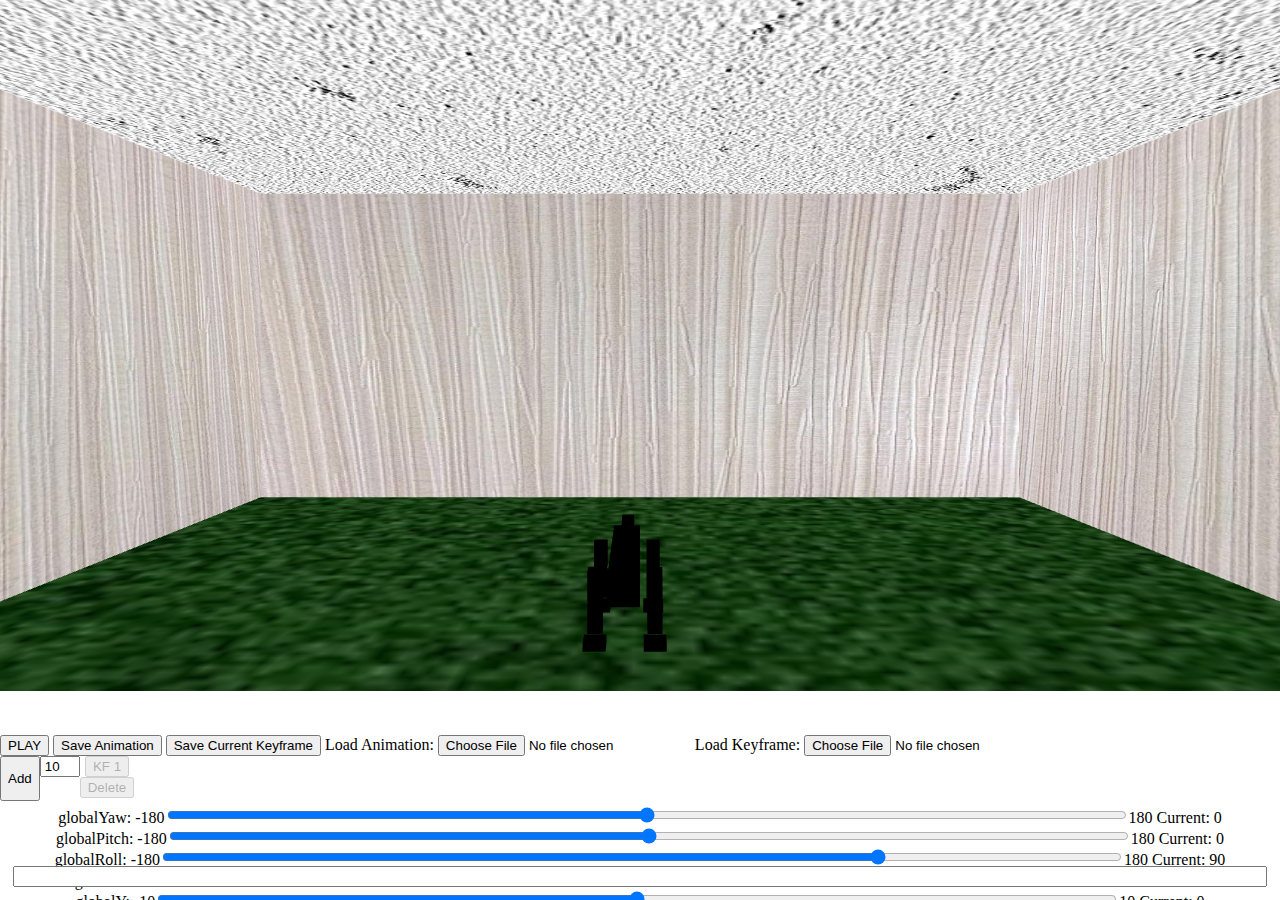
==== index.html @ db505432 "Texture cleanup" ====
<!DOCTYPE html>
<html lang="en">
<head>
    <img src="Textures/carpet.png" id="carpet" hidden/>
    <img src="Textures/ceil.png" id="ceil" hidden/>
    <img src="Textures/fur.png" id="fur" hidden/>
    <img src="Textures/wall.png" id="wall" hidden/>
    <meta charset="UTF-8">
    <title>CS465 ASSG2</title>
    <link rel="stylesheet" href="reset.css">
    <link rel="stylesheet" href="main.css">
    <script id="vertex-shader" type="x-shader/x-vertex">
attribute  vec4 vPosition;
attribute vec2 vertTexCoord;
varying vec2 fragTexCoord;

uniform mat4 modelViewMatrix;
uniform mat4 projectionMatrix;

void main()
{
    gl_Position = projectionMatrix * modelViewMatrix * vPosition;
    fragTexCoord = vertTexCoord;
}
    </script>

    <script id="fragment-shader" type="x-shader/x-fragment">
    precision mediump float;

    varying vec2 fragTexCoord;
    uniform sampler2D sampler;

    void main(){
        gl_FragColor = texture2D(sampler, fragTexCoord);
    }
    </script>
    <!--<script id="fragment-shader" type="x-shader/x-fragment">-->
<!--#ifdef GL_ES-->
<!--precision highp float;-->
<!--#endif-->


<!--varying vec4 fColor;-->

<!--void-->
<!--main()-->
<!--{-->
    <!--gl_FragColor = fColor;-->
<!--}-->
    <!--</script>-->

    <script type="text/javascript" src="Common/webgl-utils.js"></script>
    <script type="text/javascript" src="Common/initShaders.js"></script>
    <script type="text/javascript" src="Common/MV.js"></script>
    <script type="text/javascript" src="view.js"></script>
    <script type="text/javascript" src="cat.js"></script>
    <script type="text/javascript" src="animation.js"></script>
</head>
<body>
<table>
    <tr>
        <td>
            <canvas id="gl-canvas" width="512" height="512">
                Oops ... your browser doesn't support the HTML5 canvas element
            </canvas>
        </td>
    </tr>

    <tr>
        <td>
            <button id="playStop" onclick="playStop()">PLAY</button>
            <button onclick="saveAnimation()">Save Animation</button>
            <button onclick="saveCurrentKeyframes()">Save Current Keyframe</button>
            Load Animation:
            <input type="file" id="fileAnimation" name="LoadAnimation"/>
            Load Keyframe:
            <input type="file" id="fileKeyframe" name="LoadKeyframe"/>
            <br>
            <div id="animator">
                <button onclick="addKeyFrame()" id="addKeyframe">Add</button>
            </div>
        </td>
    </tr>
    <tr>
        <td>
            <form action="#" onsubmit="return filterVariables()">
                <input title="Search" id="filter" type="text" autocomplete="off">
                <input type="submit" hidden>
            </form>
            <ul id="variables">
            </ul>
        </td>
    </tr>
</table>
</body>
<script src="controller.js"></script>
</html>
---- main.css ----
* {
    box-sizing: border-box;
}

body {
    height: 100vh;
    width: auto;
}

table {
    table-layout: fixed;
    border-collapse: collapse;
    width: 100%;
    max-width: 100%;

    height: 100vh;
    max-height: 100vh;
}

td {
    overflow: auto;
    width: 100%;
    vertical-align: top;
}

h1 {
    text-align: center;
}

input {
    text-align: center;
}

/*noinspection CssUnusedSymbol*/
.keyframe {
    text-align: center;
    width: fit-content;
}

/*noinspection CssUnusedSymbol*/
.slider {
    width: 75%;
}

#animator {
    height: 5vh;
    display: inline-flex;
}

#filter {
    width: 98%;
    margin: 1%;
    position: absolute;
    bottom: 0;
}

#variables {
    height: 10vh;
    text-align: center;
}
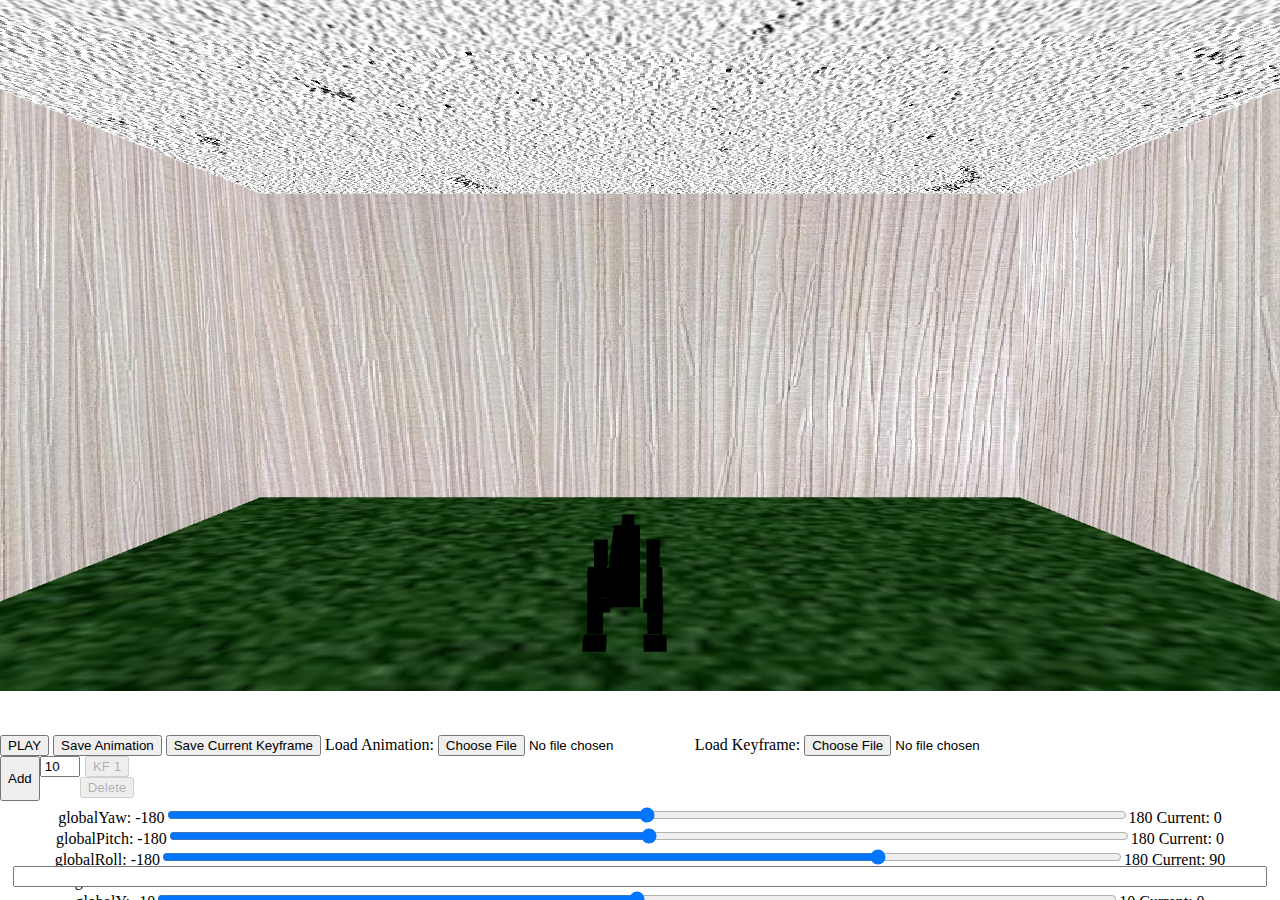
==== commit 8812aec9: "Texture windows fix" ====
--- a/index.html
+++ b/index.html
@@ -10,44 +10,30 @@
     <link rel="stylesheet" href="reset.css">
     <link rel="stylesheet" href="main.css">
     <script id="vertex-shader" type="x-shader/x-vertex">
-attribute  vec4 vPosition;
-attribute vec2 vertTexCoord;
-varying vec2 fragTexCoord;
+    attribute  vec4 vPosition;
+    attribute vec2 vTexPosition;
+    varying vec2 fTexPosition;
 
-uniform mat4 modelViewMatrix;
-uniform mat4 projectionMatrix;
+    uniform mat4 modelViewMatrix;
+    uniform mat4 projectionMatrix;
 
-void main()
-{
-    gl_Position = projectionMatrix * modelViewMatrix * vPosition;
-    fragTexCoord = vertTexCoord;
-}
+    void main()
+    {
+        gl_Position = projectionMatrix * modelViewMatrix * vPosition;
+        fTexPosition = vTexPosition;
+    }
     </script>
 
     <script id="fragment-shader" type="x-shader/x-fragment">
     precision mediump float;
 
-    varying vec2 fragTexCoord;
+    varying vec2 fTexPosition;
     uniform sampler2D sampler;
 
     void main(){
-        gl_FragColor = texture2D(sampler, fragTexCoord);
+        gl_FragColor = texture2D(sampler, fTexPosition);
     }
     </script>
-    <!--<script id="fragment-shader" type="x-shader/x-fragment">-->
-<!--#ifdef GL_ES-->
-<!--precision highp float;-->
-<!--#endif-->
-
-
-<!--varying vec4 fColor;-->
-
-<!--void-->
-<!--main()-->
-<!--{-->
-    <!--gl_FragColor = fColor;-->
-<!--}-->
-    <!--</script>-->
 
     <script type="text/javascript" src="Common/webgl-utils.js"></script>
     <script type="text/javascript" src="Common/initShaders.js"></script>
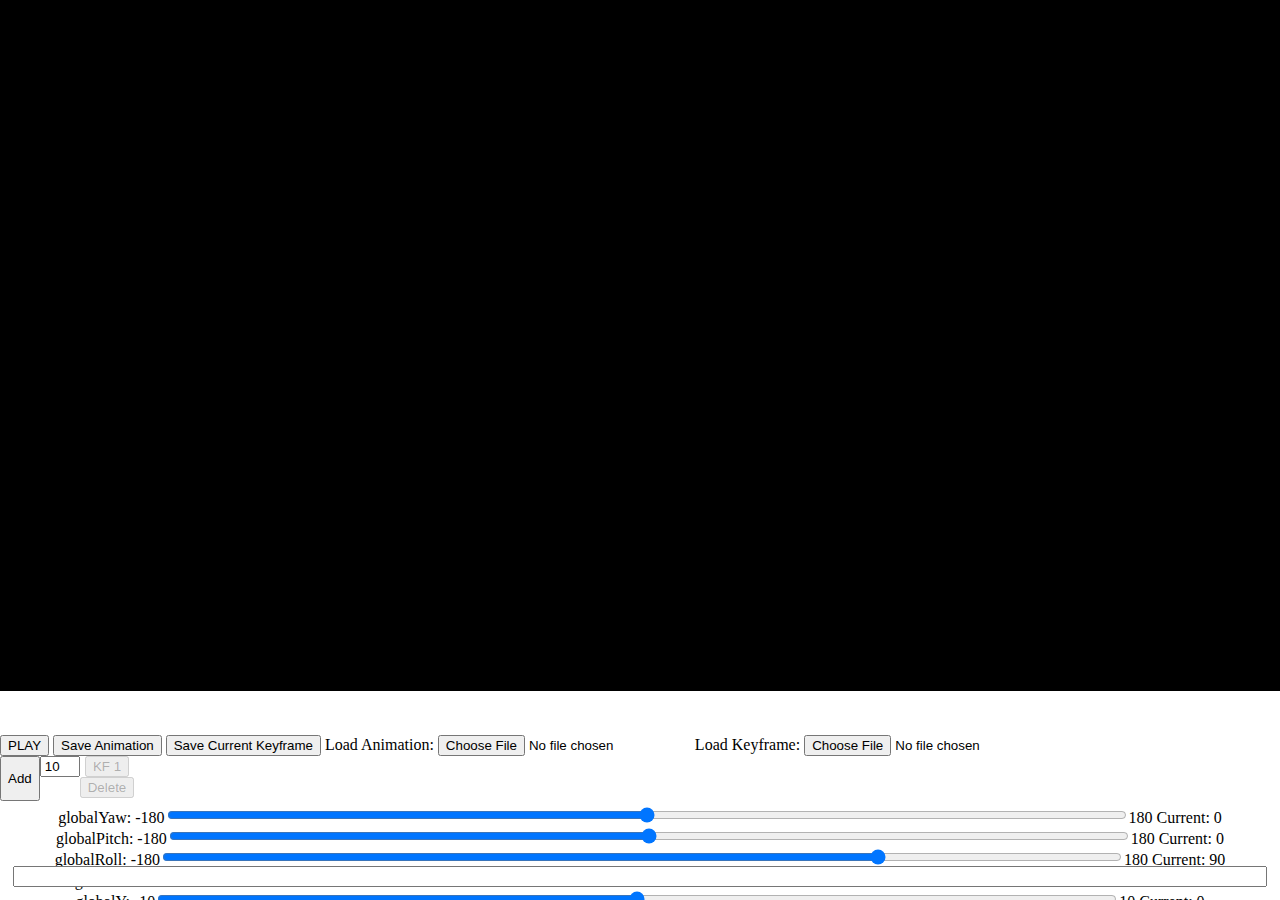
==== commit 4c5eb91f: "Texture windows fix" ====
--- a/index.html
+++ b/index.html
@@ -1,10 +1,10 @@
 <!DOCTYPE html>
 <html lang="en">
 <head>
-    <img src="Textures/carpet.png" id="carpet" hidden/>
-    <img src="Textures/ceil.png" id="ceil" hidden/>
-    <img src="Textures/fur.png" id="fur" hidden/>
-    <img src="Textures/wall.png" id="wall" hidden/>
+    <img src="https://github.com/alchemistake/CS465-ASSG2/raw/master/Textures/carpet.png" id="carpet" hidden/>
+    <img src="https://github.com/alchemistake/CS465-ASSG2/raw/master/Textures/ceil.png" id="ceil" hidden/>
+    <img src="https://github.com/alchemistake/CS465-ASSG2/raw/master/Textures/fur.png" id="fur" hidden/>
+    <img src="https://github.com/alchemistake/CS465-ASSG2/raw/master/Textures/wall.png" id="wall" hidden/>
     <meta charset="UTF-8">
     <title>CS465 ASSG2</title>
     <link rel="stylesheet" href="reset.css">
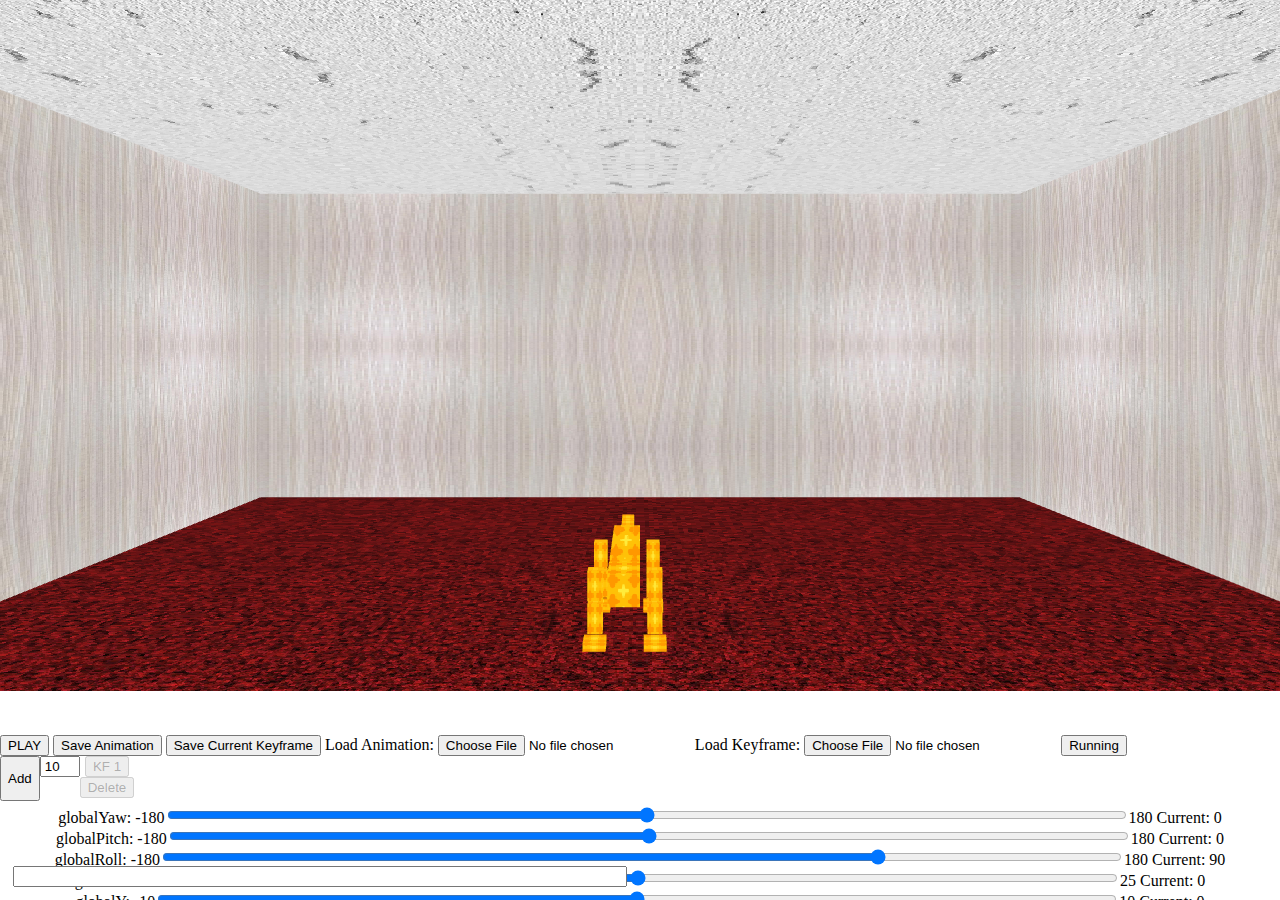
==== commit 039a2d57: "Animations are added (RUN)" ====
--- a/index.html
+++ b/index.html
@@ -1,10 +1,10 @@
 <!DOCTYPE html>
 <html lang="en">
 <head>
-    <img src="https://github.com/alchemistake/CS465-ASSG2/raw/master/Textures/carpet.png" id="carpet" hidden/>
-    <img src="https://github.com/alchemistake/CS465-ASSG2/raw/master/Textures/ceil.png" id="ceil" hidden/>
-    <img src="https://github.com/alchemistake/CS465-ASSG2/raw/master/Textures/fur.png" id="fur" hidden/>
-    <img src="https://github.com/alchemistake/CS465-ASSG2/raw/master/Textures/wall.png" id="wall" hidden/>
+    <img src="Textures/carpet.png" id="carpet" hidden/>
+    <img src="Textures/ceil.png" id="ceil" hidden/>
+    <img src="Textures/fur.png" id="fur" hidden/>
+    <img src="Textures/wall.png" id="wall" hidden/>
     <meta charset="UTF-8">
     <title>CS465 ASSG2</title>
     <link rel="stylesheet" href="reset.css">
@@ -61,6 +61,7 @@
             <input type="file" id="fileAnimation" name="LoadAnimation"/>
             Load Keyframe:
             <input type="file" id="fileKeyframe" name="LoadKeyframe"/>
+            <button onclick="loadRun()">Running</button>
             <br>
             <div id="animator">
                 <button onclick="addKeyFrame()" id="addKeyframe">Add</button>
--- a/main.css
+++ b/main.css
@@ -48,7 +48,7 @@
 }
 
 #filter {
-    width: 98%;
+    width: 48%;
     margin: 1%;
     position: absolute;
     bottom: 0;
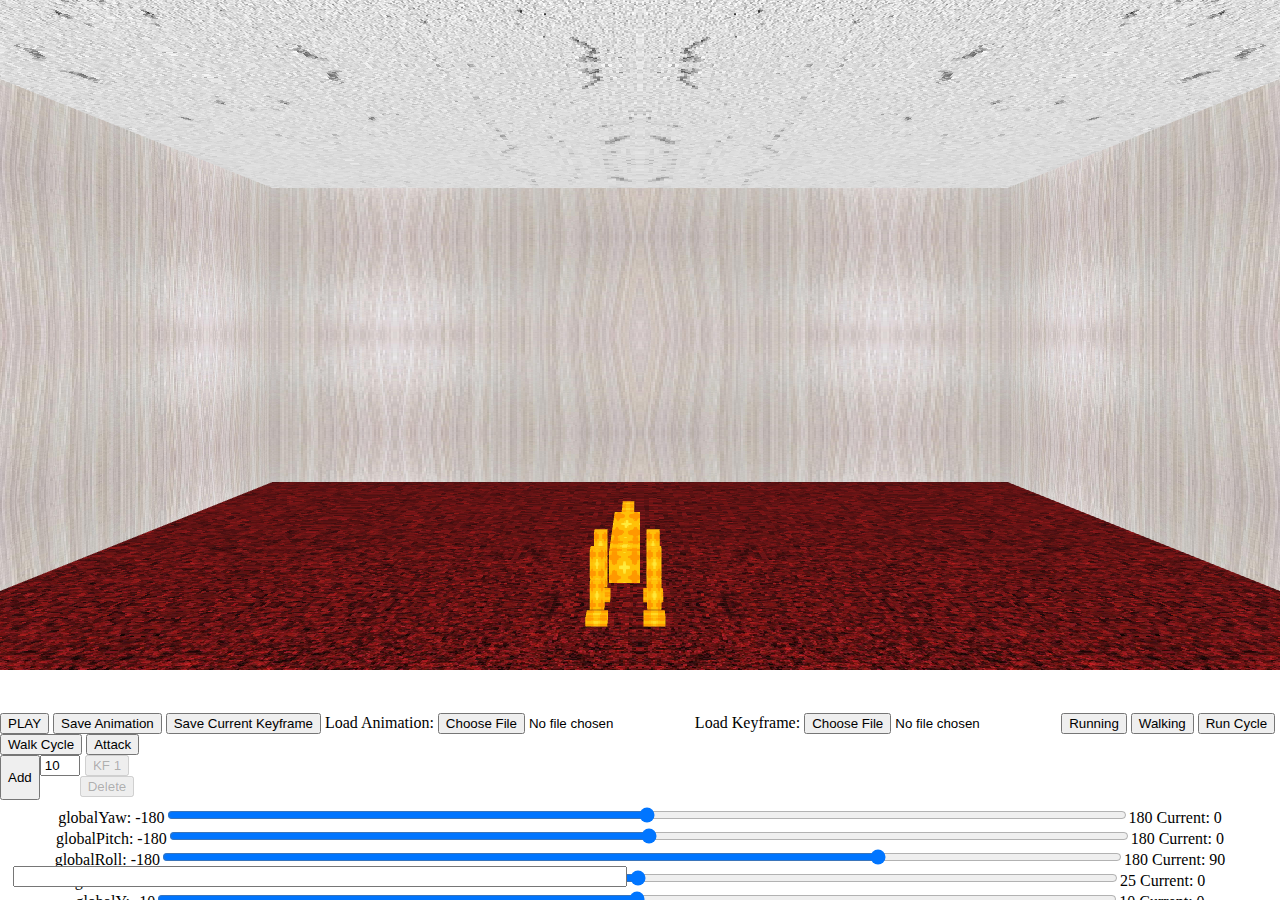
==== commit de6c6a22: "Animations are done" ====
--- a/index.html
+++ b/index.html
@@ -62,6 +62,10 @@
             Load Keyframe:
             <input type="file" id="fileKeyframe" name="LoadKeyframe"/>
             <button onclick="loadRun()">Running</button>
+            <button onclick="loadWalk()">Walking</button>
+            <button onclick="loadRunCycle()">Run Cycle</button>
+            <button onclick="loadWalkCycle()">Walk Cycle</button>
+            <button onclick="loadAttack()">Attack</button>
             <br>
             <div id="animator">
                 <button onclick="addKeyFrame()" id="addKeyframe">Add</button>
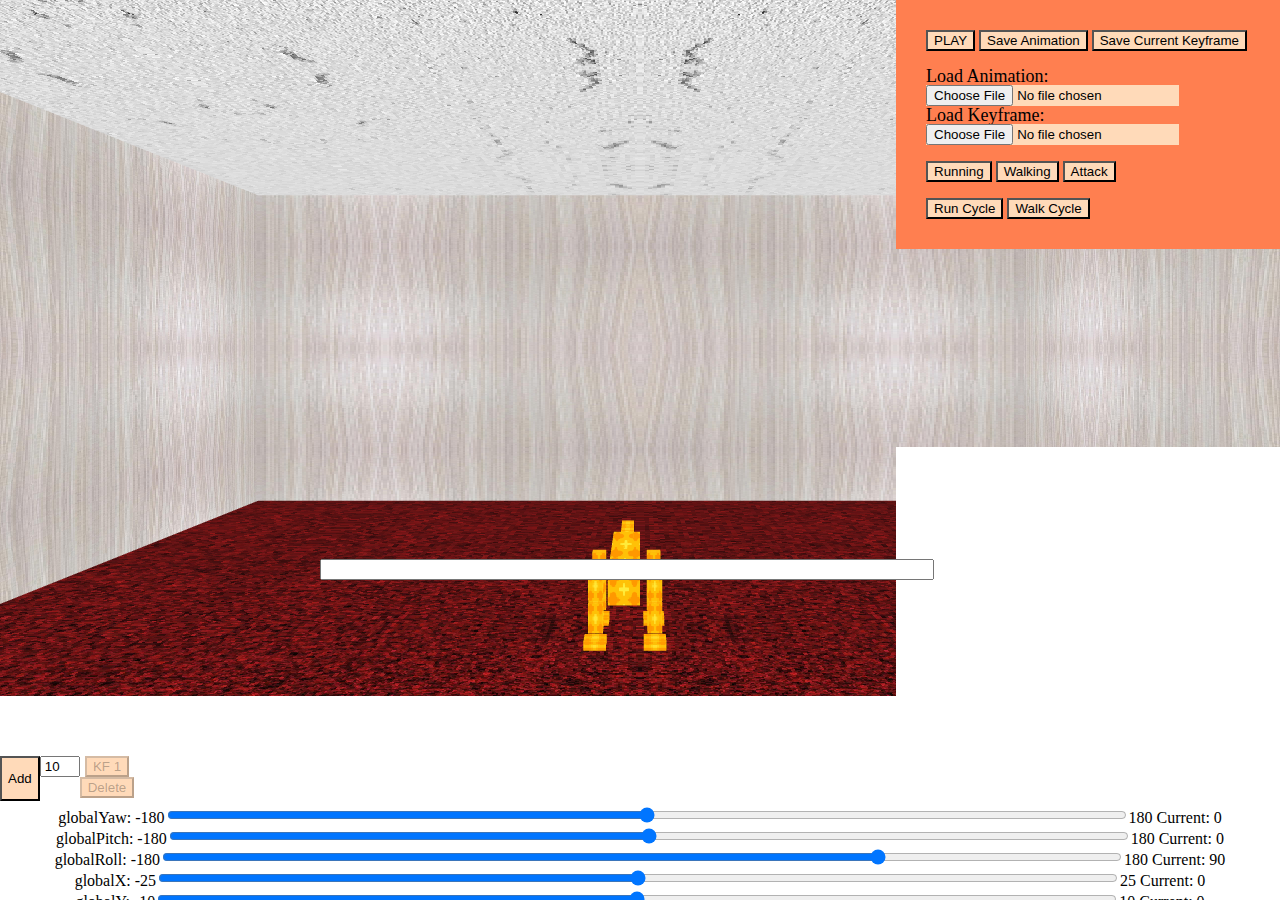
==== commit 90511854: "interface update" ====
--- a/index.html
+++ b/index.html
@@ -22,6 +22,7 @@
         gl_Position = projectionMatrix * modelViewMatrix * vPosition;
         fTexPosition = vTexPosition;
     }
+
     </script>
 
     <script id="fragment-shader" type="x-shader/x-fragment">
@@ -33,6 +34,7 @@
     void main(){
         gl_FragColor = texture2D(sampler, fTexPosition);
     }
+
     </script>
 
     <script type="text/javascript" src="Common/webgl-utils.js"></script>
@@ -41,6 +43,7 @@
     <script type="text/javascript" src="view.js"></script>
     <script type="text/javascript" src="cat.js"></script>
     <script type="text/javascript" src="animation.js"></script>
+    <script type="text/javascript" src="hardcoded.js"></script>
 </head>
 <body>
 <table>
@@ -54,18 +57,26 @@
 
     <tr>
         <td>
-            <button id="playStop" onclick="playStop()">PLAY</button>
-            <button onclick="saveAnimation()">Save Animation</button>
-            <button onclick="saveCurrentKeyframes()">Save Current Keyframe</button>
-            Load Animation:
-            <input type="file" id="fileAnimation" name="LoadAnimation"/>
-            Load Keyframe:
-            <input type="file" id="fileKeyframe" name="LoadKeyframe"/>
-            <button onclick="loadRun()">Running</button>
-            <button onclick="loadWalk()">Walking</button>
-            <button onclick="loadRunCycle()">Run Cycle</button>
-            <button onclick="loadWalkCycle()">Walk Cycle</button>
-            <button onclick="loadAttack()">Attack</button>
+            <container1>
+                <button id="playStop" onclick="playStop()">PLAY</button>
+                <button onclick="saveAnimation()">Save Animation</button>
+                <button onclick="saveCurrentKeyframes()">Save Current Keyframe</button>
+                <br>
+                <br>
+                <p style="text-align: left;font-size: 18px;">Load Animation:</p>
+                <input type="file" id="fileAnimation" name="LoadAnimation"/>
+                <p style="text-align: left;font-size: 18px;">Load Keyframe:</p>
+                <input type="file" id="fileKeyframe" name="LoadKeyframe"/>
+                <br>
+                <br>
+                <button onclick="loadRun()">Running</button>
+                <button onclick="loadWalk()">Walking</button>
+                <button onclick="loadAttack()">Attack</button>
+                <br>
+                <br>
+                <button onclick="loadRunCycle()">Run Cycle</button>
+                <button onclick="loadWalkCycle()">Walk Cycle</button>
+            </container1>
             <br>
             <div id="animator">
                 <button onclick="addKeyFrame()" id="addKeyframe">Add</button>
--- a/main.css
+++ b/main.css
@@ -5,6 +5,23 @@
 body {
     height: 100vh;
     width: auto;
+}
+
+button, input[type=submit], input[type=file]{
+    background-color: peachpuff;
+}
+
+container1{
+    display: block;
+    position: fixed;
+    right: 0px;
+    top: 0px;
+    height: auto;
+    width: 30%;
+    background-color: coral;
+    text-align: justify;
+    padding: 30px;
+    border: firebrick 2px dot-dot-dash;
 }
 
 table {
@@ -49,7 +66,7 @@
 
 #filter {
     width: 48%;
-    margin: 1%;
+    margin: 25%;
     position: absolute;
     bottom: 0;
 }
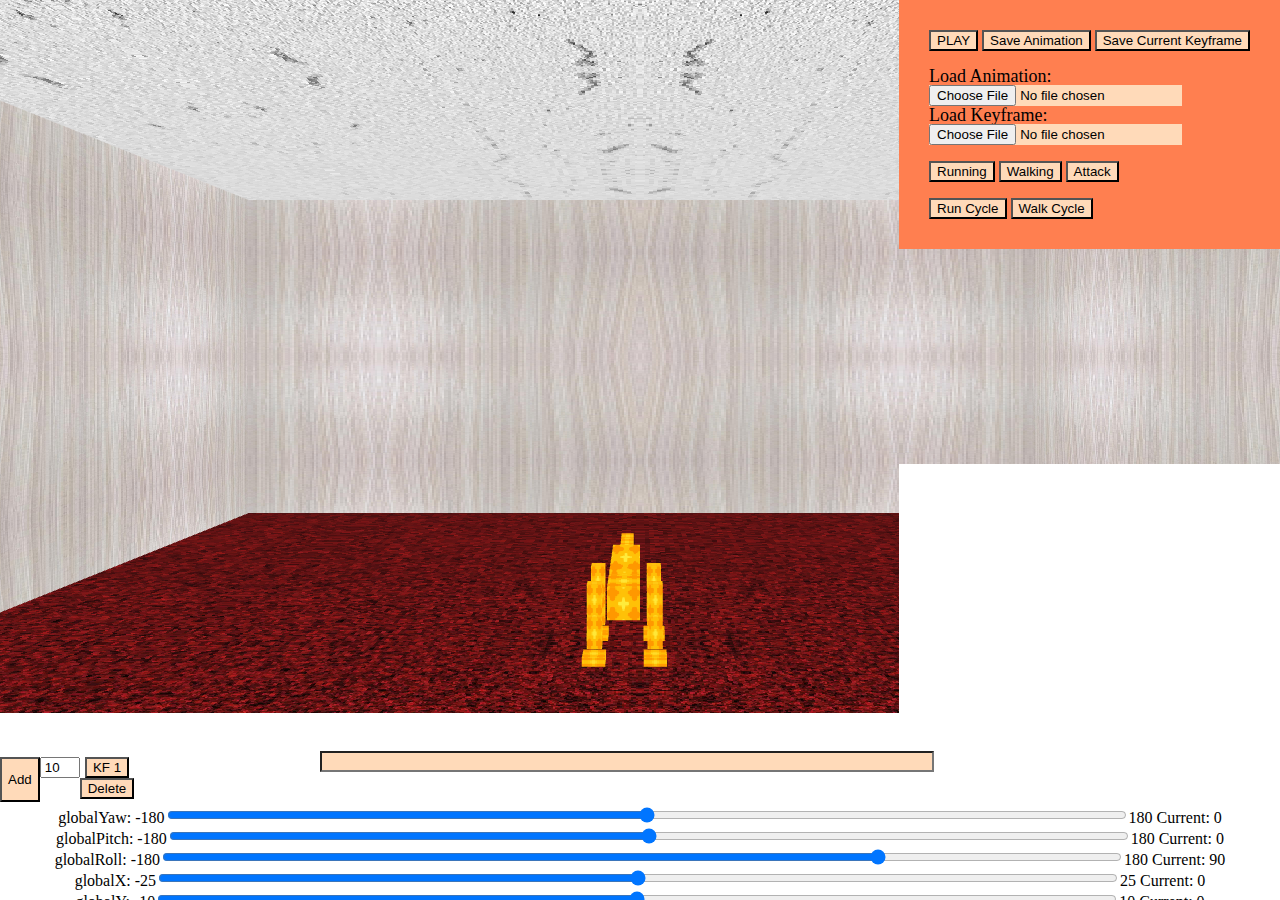
==== commit cf9deb3c: "asdasd" ====
--- a/index.html
+++ b/index.html
@@ -57,7 +57,7 @@
 
     <tr>
         <td>
-            <container1>
+            <container>
                 <button id="playStop" onclick="playStop()">PLAY</button>
                 <button onclick="saveAnimation()">Save Animation</button>
                 <button onclick="saveCurrentKeyframes()">Save Current Keyframe</button>
@@ -76,8 +76,7 @@
                 <br>
                 <button onclick="loadRunCycle()">Run Cycle</button>
                 <button onclick="loadWalkCycle()">Walk Cycle</button>
-            </container1>
-            <br>
+            </container>
             <div id="animator">
                 <button onclick="addKeyFrame()" id="addKeyframe">Add</button>
             </div>
--- a/main.css
+++ b/main.css
@@ -11,13 +11,12 @@
     background-color: peachpuff;
 }
 
-container1{
+container{
     display: block;
     position: fixed;
     right: 0px;
     top: 0px;
     height: auto;
-    width: 30%;
     background-color: coral;
     text-align: justify;
     padding: 30px;
@@ -66,8 +65,10 @@
 
 #filter {
     width: 48%;
-    margin: 25%;
+    margin-left: 25%;
+    margin-bottom: 10%;
     position: absolute;
+    background: peachpuff;
     bottom: 0;
 }
 
